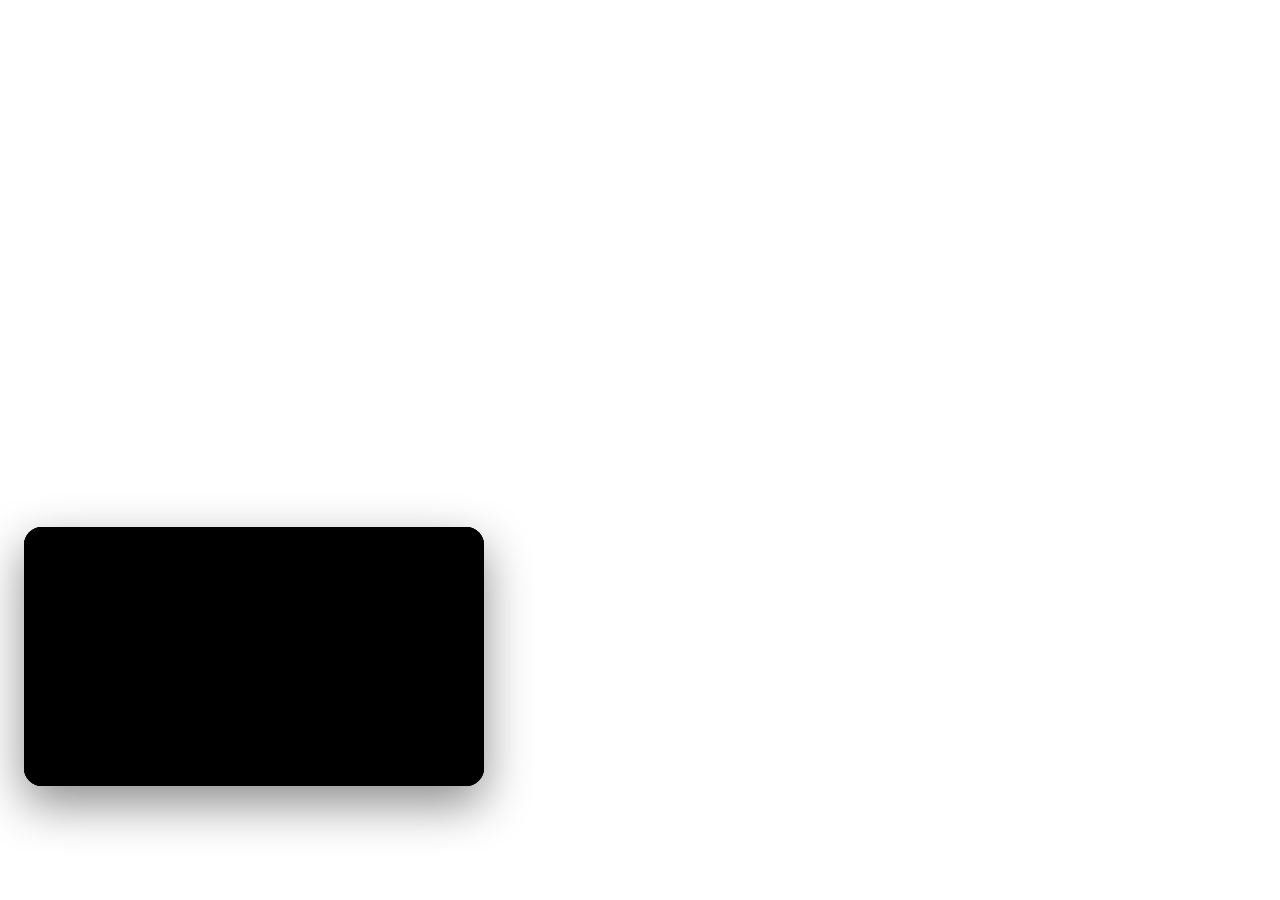
==== html/quals-queuing-stream.html @ 98eced56 "Initial commit" ====
<!DOCTYPE html>
<html lang="en">
<head>
	<meta charset="UTF-8" />
	<meta name="viewport" content="width=device-width, initial-scale=1.0" />
	<title>Queuing + Stream</title>
	<style>
		:root {
			color-scheme: dark;
			--overlay-width: min(38vw, 460px);
			--overlay-height: calc(var(--overlay-width) * 9 / 16);
			--overlay-gap: 24px;
		}

		html,
		body {
			width: 100%;
			height: 100%;
			margin: 0;
			overflow: hidden;
			background: #000;
		}

		body {
			position: relative;
		}

		.backdrop {
			position: fixed;
			inset: 0;
			width: 100vw;
			height: 100vh;
			border: 0;
			display: block;
		}

		.overlay {
			position: fixed;
			left: var(--overlay-gap);
			bottom: calc(var(--overlay-gap) + 10vh);
			width: var(--overlay-width);
			aspect-ratio: 16 / 9;
			max-width: calc(100vw - (var(--overlay-gap) * 2));
			max-height: calc(100vh - (var(--overlay-gap) * 2));
			border: 0;
			border-radius: 18px;
			box-shadow: 0 18px 48px rgba(0, 0, 0, 0.45);
			background: #000;
			overflow: hidden;
			z-index: 2;
		}

		@media (max-width: 900px) {
			:root {
				--overlay-width: min(50vw, 340px);
				--overlay-gap: 12px;
			}
		}

		@media (max-width: 640px) {
			:root {
				--overlay-width: min(74vw, 300px);
				--overlay-gap: 10px;
			}
		}
	</style>
</head>
<body>
	<iframe
		id="content"
		class="backdrop"
		src="https://frc.nexus/en/event/demo0069/display/pit"
	></iframe>
	<iframe
		id="video"
		class="overlay"
		src="stream/friday.html"
		allowfullscreen
	></iframe>
	<script>
		(() => {
			const videoFrame = document.getElementById('video');
			const getStreamSource = () => {
				const today = new Date();
				const isSaturday = today.getFullYear() === 2026 && today.getMonth() === 6 && today.getDate() === 18;
				return isSaturday ? 'stream/saturday.html' : 'stream/friday.html';
			};

			const syncStream = () => {
				const nextSource = getStreamSource();
				if (videoFrame.src !== new URL(nextSource, window.location.href).href) {
					videoFrame.src = nextSource;
				}
			};

			syncStream();
			setInterval(syncStream, 10 * 1000);
		})();
	</script>
</body>
</html>
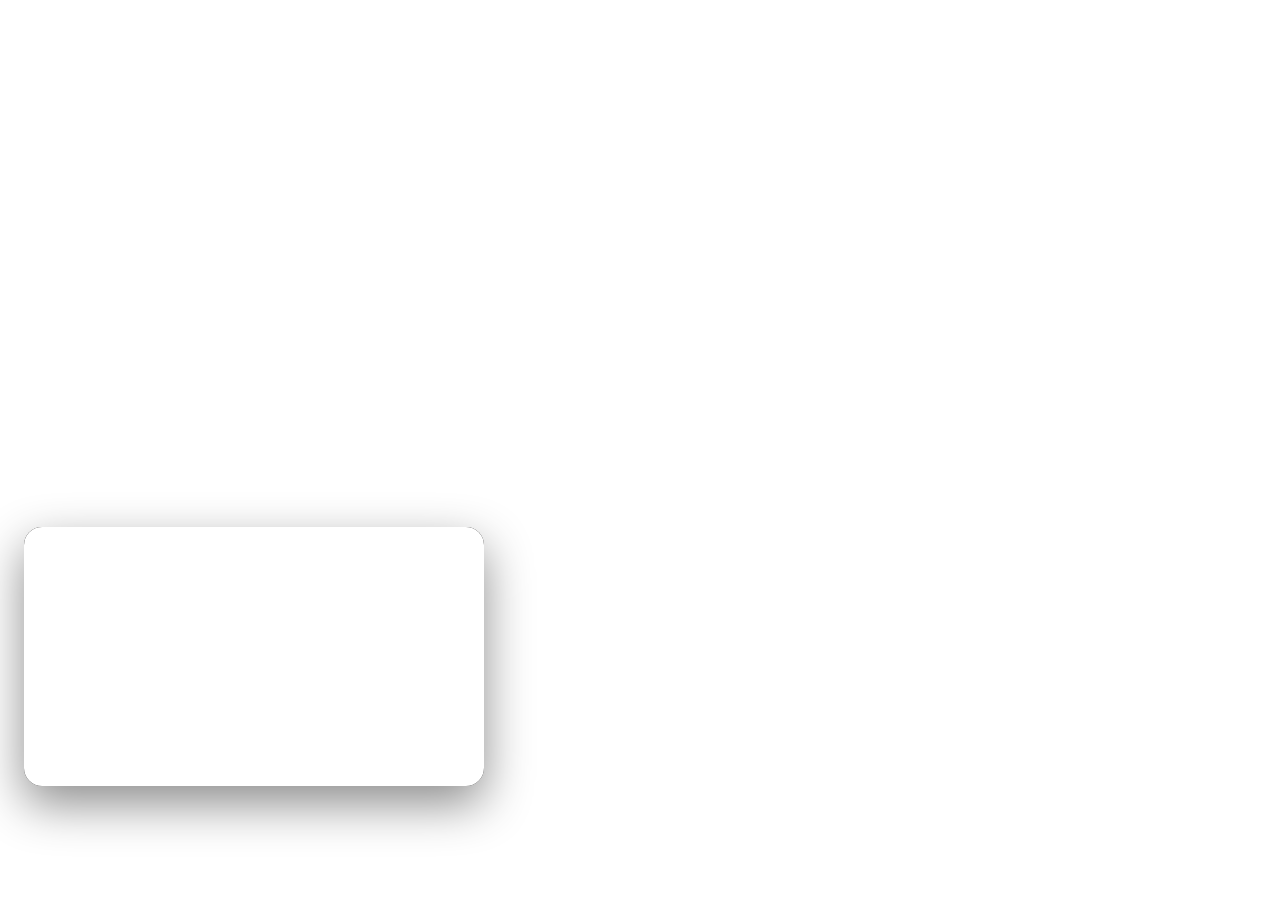
==== commit 085f23b0: "update overlay to twitch" ====
--- a/html/quals-queuing-stream.html
+++ b/html/quals-queuing-stream.html
@@ -69,15 +69,15 @@
 	<iframe
 		id="content"
 		class="backdrop"
-		src="https://frc.nexus/en/event/demo0069/display/pit"
+		src="https://frc.nexus/en/event/2026inind/display/pit"
 	></iframe>
 	<iframe
 		id="video"
 		class="overlay"
-		src="stream/friday.html"
+		src="stream/twitch.html"
 		allowfullscreen
 	></iframe>
-	<script>
+	<!-- <script>
 		(() => {
 			const videoFrame = document.getElementById('video');
 			const getStreamSource = () => {
@@ -96,6 +96,6 @@
 			syncStream();
 			setInterval(syncStream, 10 * 1000);
 		})();
-	</script>
+	</script> -->
 </body>
 </html>
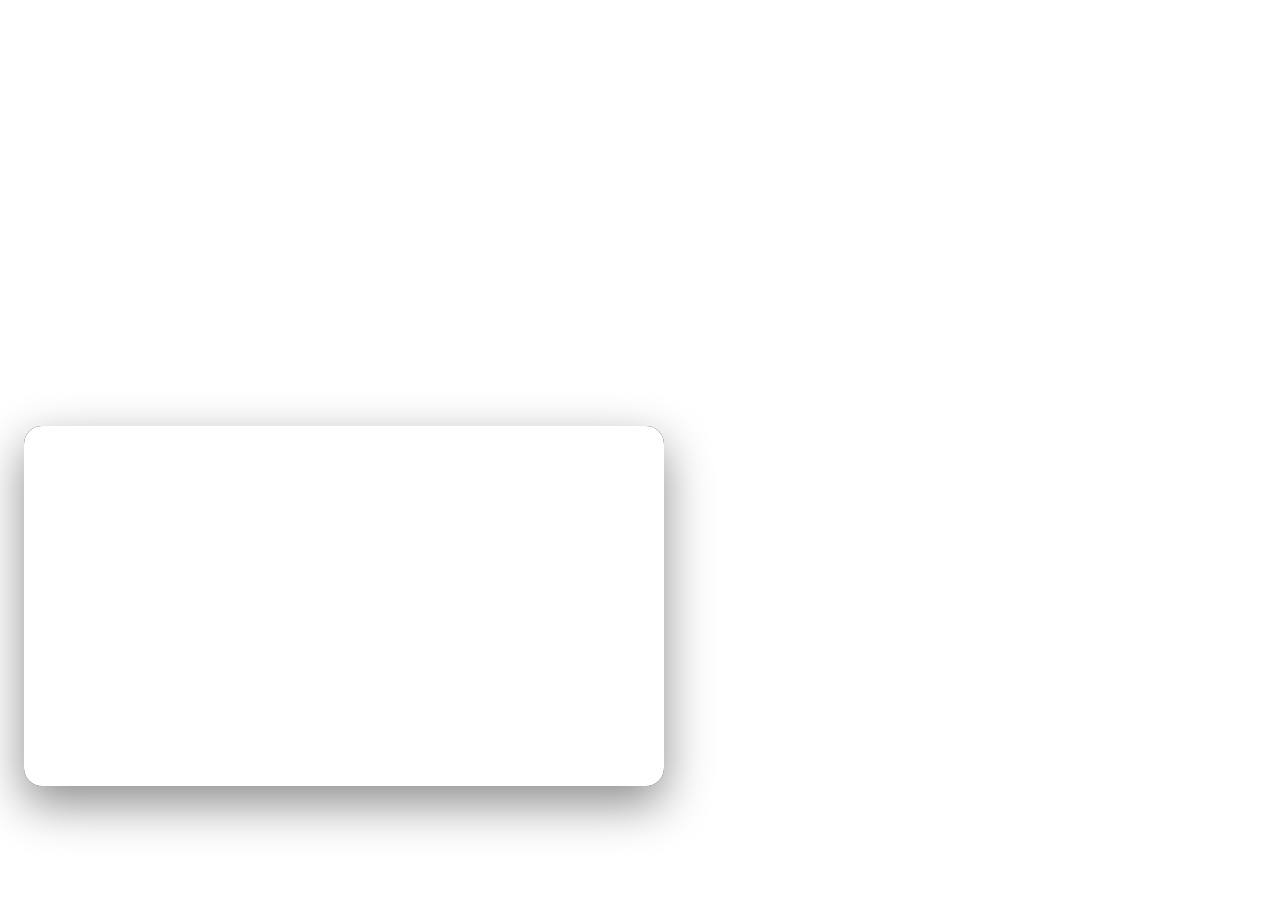
==== commit 6e24bce3: "make it bigger v2" ====
--- a/html/quals-queuing-stream.html
+++ b/html/quals-queuing-stream.html
@@ -7,7 +7,7 @@
 	<style>
 		:root {
 			color-scheme: dark;
-			--overlay-width: min(38vw, 460px);
+			--overlay-width: min(50vw, 2000px);
 			--overlay-height: calc(var(--overlay-width) * 9 / 16);
 			--overlay-gap: 24px;
 		}
